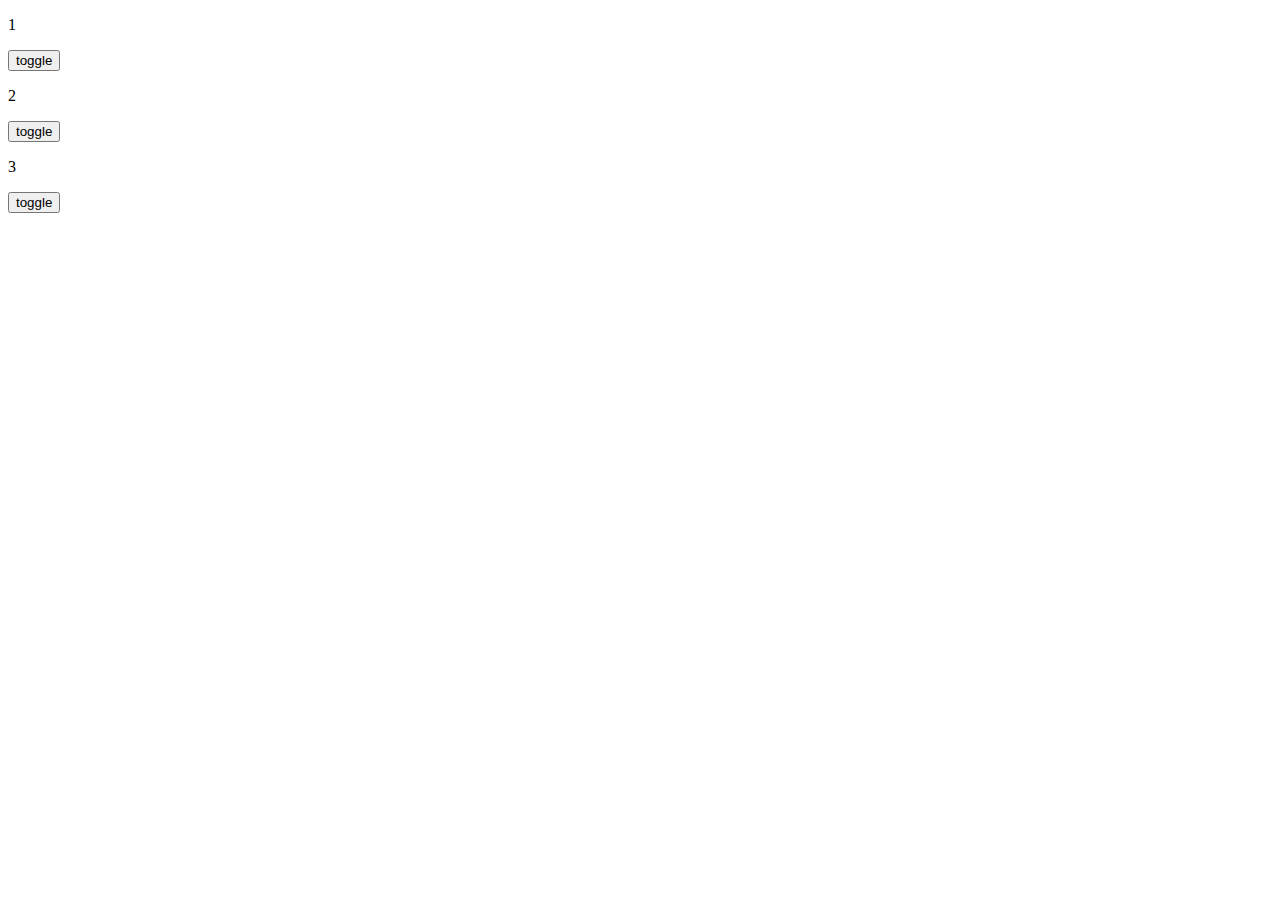
==== training_js/index.html @ f83c6180 "4115-4461" ====
<!doctype html>
<html lang="en">
<head>
    <meta charset="UTF-8">
    <meta name="viewport"
          content="width=device-width, user-scalable=no, initial-scale=1.0, maximum-scale=1.0, minimum-scale=1.0">
    <meta http-equiv="X-UA-Compatible" content="ie=edge">
    <link rel="stylesheet" href="./css/style.css">
    <title>Document</title>
</head>
<body>

<!--Получение DOM элемента в JavaScript-->

<!--задача 1-->
<!--<p id="elem1">1</p>-->
<!--<p id="elem2">2</p>-->
<!--<p id="elem3">3</p>-->

<!--Более сложные селекторы-->

<!--задача 2-->
<!--<div id="block">-->
<!--    <p>1</p>-->
<!--    <p>2</p>-->
<!--</div>-->

<!--задача 3-->
<!--<div class="block">-->
<!--    <p>1</p>-->
<!--    <p>2</p>-->
<!--</div>-->

<!--задача 4-->
<!--<p class="www">text</p>-->
<!--<p class="www">text</p>-->

<!--Привязывание обработчиков событий к элементам-->

<!--задача-->
<!--<input id="button1" type="submit">-->
<!--<input id="button2" type="submit">-->
<!--<input id="button3" type="submit">-->

<!--Другие типы событий в JavaScript-->

<!--задача 1-->
<!--задача 2-->
<!--задача 3-->
<!--<input id="button" type="submit">-->

<!--Ловим несколько событий на элементе-->

<!--задача 4-->
<!--<input id="button" type="submit">-->

<!--Именованные обработчики событий в JavaScript-->

<!--задача-->
<!--<input id="button1" type="submit" value="button1">-->
<!--<input id="button2" type="submit" value="button2">-->

<!--Привязывание одного обработчика ко многим элементам-->

<!--задача-->
<!--<p id="elem1">text</p>-->
<!--<p id="elem2">text</p>-->
<!--<p id="elem3">text</p>-->
<!--<p id="elem4">text</p>-->
<!--<p id="elem5">text</p>-->

<!--Несколько обработчиков одного события в JavaScript-->

<!--задача 1-->
<!--<p id="elem">text</p>-->

<!--Анонимные обработчики-->

<!--задача 2-->
<!--<input id='button' type='submit'>-->

<!--Работа с текстом тега на JavaScript-->

<!--задача 1-->
<!--<p id="elem1">1</p>-->
<!--<p id="elem2">2</p>-->
<!--<input id='button' type="submit">-->

<!--задача 2-->
<!--<p id="elem1">Текст перого абзаца</p>-->
<!--<p id="elem2">Текст второго абзаца</p>-->
<!--<input id='button1' type="submit">-->
<!--<input id='button2' type="submit">-->

<!--Запись-->

<!--задача 3-->
<!--<p id="elem"></p>-->
<!--<input id="button1" type="submit">-->
<!--<input id="button2" type="submit">-->

<!--задача 4-->
<!--<p id="elem1">Привет</p>-->
<!--<p id="elem2">Пока</p>-->
<!--<p id="elem3">Здравствуйте</p>-->

<!--задача 5-->
<!--<p id="elem">6</p>-->
<!--<input id="button" type="submit">-->

<!--задача 6-->
<!--<p id="elem">6</p>-->
<!--<input id="button" type="submit">-->

<!--задача 7-->
<!--задача 8-->
<!--<p id="elem">100</p>-->
<!--<input id="button" type="submit">-->

<!--Запись тегов-->

<!--задача 9-->
<!--задача 10-->
<!--<p id="elem">100</p>-->
<!--<input id="button" type="submit">-->

<!--Работа с атрибутами тегов через свойства элементов-->

<!--задача 1-->
<!--задача 2-->
<!--<input id="elem" type="email">-->
<!--<input id="button" type="submit">-->

<!--задача 3-->
<!--<a id="link" href="http://google.com">ссылка для перехода</a>-->
<!--<p id="elem"></p>-->
<!--<input id="button" type="submit">-->

<!--задача 4-->
<!--<a id="link" href="http://google.com">ссылка для перехода</a>-->
<!--<input id="button" type="submit">-->

<!--задача 5-->
<!--<img id="image" src="https://tvbrics.com/upload/resize_cache/iblock/d1c/800_500_0/d1cb79c1049b07bcb0dc302d7eb1cd78.jpg" alt="берег океана">-->
<!--<p id="elem"></p>-->
<!--<input id="button" type="submit">-->

<!--задача 6-->
<!--<img id="image" src="https://tvbrics.com/upload/resize_cache/iblock/d1c/800_500_0/d1cb79c1049b07bcb0dc302d7eb1cd78.jpg" alt="берег океана">-->
<!--<input id="button" type="submit">-->

<!--задача 7-->
<!--<img id="image" width="300" src="https://tvbrics.com/upload/resize_cache/iblock/d1c/800_500_0/d1cb79c1049b07bcb0dc302d7eb1cd78.jpg" alt="берег океана">-->
<!--<input id="button" type="submit">-->

<!--задача 8-->
<!--<img id="image" width="300" src="">-->
<!--<input id="button1" type="button" value="картинка1">-->
<!--<input id="button2" type="button" value="картинка2">-->

<!--Работа с текстовыми полями в JavaScript-->

<!--задача 1-->
<!--задача 2-->
<!--<input id="elem" value="text">-->
<!--<input id="button" type="submit">-->

<!--задача 3-->
<!--<input id="elem" value="text">-->
<!--<p id="elem_text"></p>-->
<!--<input id="button" type="submit">-->

<!--задача 4-->
<!--<input id="elem1" value="введите число">-->
<!--<input id="elem2" >-->
<!--<input id="button" type="submit">-->

<!--задача 5-->
<!--<input id="elem1" value="" >-->
<!--<input id="elem2" value="" >-->
<!--<input id="button" type="submit">-->

<!--задача 6-->
<!--<input id="elem1" value="" >-->
<!--<input id="elem2" value="" >-->
<!--<input id="button" type="submit">-->

<!--задача 7-->
<!--<input id="elem1" value="" >-->
<!--<input id="elem2" value="" >-->
<!--<input id="elem3" value="" >-->
<!--<input id="elem4" value="" >-->
<!--<input id="elem5" value="" >-->
<!--<p id="item"></p>-->
<!--<input id="button" type="submit">-->

<!--Фокус текстовых полей в JavaScript-->

<!--задача 1-->
<!--<input id="elem" value="" >-->

<!--задача 2-->
<!--<input id="elem">-->

<!--задача 3-->
<!--<input id="elem" value="text">-->

<!--Исключения при работе с атрибутами в JavaScript-->

<!--задача 1-->
<!--<div id="elem" class="content no-gap"></div>-->
<!--<input id="button" type="submit">-->
<!--<p id="item"></p>-->

<!--задача 2-->
<!--<div id="elem"></div>-->
<!--<input id="button" type="submit">-->

<!--задача 3-->
<!--<div id="elem" class="aaa bbb ccc"></div>-->
<!--<input id="button" type="submit">-->

<!--Цепочки методов и свойств в JavaScript-->

<!--задача 1-->
<!--<img id="image" width="350" src="./image/kotenok_zevaet.jpg">-->

<!--Преимущества и недостатки цепочек-->

<!--задача 2-->
<!--<img id="image" src="./image/kotenok_zevaet.jpg" width="300" height="350">-->

<!--Объект this в JavaScript-->

<!--задача 1-->
<!--<input id="elem" value="text">-->

<!--задача 2-->
<!--<input id="button" type="button" value="1">-->

<!--Особое преимущество this-->

<!--задача 3-->
<!--<p id="elem1">Текст1</p>-->
<!--<p id="elem2">Текст2</p>-->
<!--<p id="elem3">Текст3</p>-->
<!--<p id="elem4">Текст4</p>-->
<!--<p id="elem5">Текст5</p>-->

<!--задача 4-->
<!--<input id="elem1" type="text" value="2">-->
<!--<input id="elem2" type="text" value="3">-->
<!--<input id="elem3" type="text" value="4">-->


<!--Получение группы элементов-->


<!--задача 1-->
<!--<p class="elem">Текст1</p>-->
<!--<p class="elem">Текст2</p>-->
<!--<p class="elem">Текст3</p>-->
<!--<p class="elem">Текст4</p>-->
<!--<p class="elem">Текст5</p>-->
<!--<input id="button" type="submit">-->

<!--задача 2-->
<!--<p class="elem">Текст</p>-->
<!--<p class="elem">Текст</p>-->
<!--<p class="elem">Текст</p>-->
<!--<p class="elem">Текст</p>-->
<!--<p class="elem">Текст</p>-->
<!--<input id="button" type="submit">-->

<!--задача 3-->
<!--<input class="num" type="text" value="2">-->
<!--<input class="num" type="text" value="3">-->
<!--<input class="num" type="text" value="4">-->
<!--<p id="elem"></p>-->
<!--<input id="button" type="submit">-->

<!--Добавление обработчиков событий в цикле-->

<!--задача 1-->
<!--<input class="num" type="text" value="2">-->
<!--<input class="num" type="text" value="3">-->
<!--<input class="num" type="text" value="4">-->

<!--задача 2-->
<!--<p>2</p>-->
<!--<p>3</p>-->
<!--<p>4</p>-->

<!--Анонимные функции как обработчики событий-->

<!--задача 3-->
<!--<div>1</div>-->
<!--<div>2</div>-->
<!--<div>3</div>-->
<!--<div>4</div>-->
<!--<div>5</div>-->

<!--Отвязывание событий через removeEventListener-->

<!--задача 1-->
<!--<a href="#">Google</a>-->

<!--задача 2-->
<!--<input id="button" type="submit" value="1">-->

<!--Отвязывание обработчиков событий в цикле-->

<!--задача-->
<!--<p>text1</p>-->
<!--<p>text2</p>-->
<!--<p>text3</p>-->

<!--Отвязывание анонимных функций в JavaScript-->
<!--Работа с атрибутами через методы в JavaScript-->

<!--задача 1-->
<!--<input id="elem" value="text">-->

<!--задача 2-->
<!--<input id="elem" class="www zzz">-->

<!--Установка-->

<!--задача 3-->
<!--<input id="elem">-->

<!--задача 4-->
<!--<input id="elem">-->

<!--Удаление-->

<!--задача 5-->
<!--<input id="elem" value="text">-->

<!--Проверка-->

<!--задача 6-->
<!--<input id="elem" value="text">-->

<!--Разница между способами получения атрибутов-->

<!--задача 1-->
<!--<input id="elem" value="text">-->
<!--<input id="button" type="submit">-->

<!--Изменение атрибута-->

<!--задача 2-->
<!--<input id="elem" value="text">-->
<!--<input id="button" type="submit">-->

<!--Манипулирование CSS классами в JavaScript-->
<!--Массив классов-->

<!--задача 1-->
<!--<p id="elem" class="www ggg zzz"></p>-->

<!--задача 2-->
<!--<p id="elem" class="www ggg zzz"></p>-->

<!--Добавление классов-->

<!--задача 3-->
<!--<p id="elem" class="www ggg zzz"></p>-->

<!--задача 4-->
<!--<p id="elem" class="www ggg zzz"></p>-->

<!--Проверка классов-->
<!--задача 5-->
<!--<p id="elem" class="www ggg zzz"></p>-->

<!--Чередование классов-->
<!--задача 6-->
<!--<p id="elem" class="www ggg zzz"></p>-->

<!--Стилизация элементов через атрибут style в JavaScript-->

<!--задача 1-->
<!--<div class="name">Андрей</div>-->
<!--<input id="button" type="submit">-->

<!--Свойства с дефисом-->

<!--задача 2-->
<!--<div class="name">Андрей</div>-->
<!--<input id="button" type="submit">-->

<!--задача 3-->
<!--<ul id="elem">-->
<!--    <li id="list">Какой то текст</li>-->
<!--</ul>-->
<!--<input id="button" type="submit">-->

<!--Стилизация с помощью CSS классов на JavaScript-->

<!--задача 1-->
<!--задача 2-->
<!--<p>Какой то текст</p>-->
<!--<button id="button1">перечеркнуть</button>-->
<!--<button id="button2">сделать жирным</button>-->
<!--<button id="button3">сделать красным</button>-->

<!--Дополнительное преимущество-->

<!--задача 3-->
<!--<p>Какой то текст</p>-->
<!--<button id="button1">перечеркнуть</button>-->
<!--<button id="button2">сделать жирным</button>-->
<!--<button id="button3">сделать красным</button>-->

<!--Отработка изученного материала на работу с DOM-->

<!--задача 1-->
<!--<input id="elem" type="text">-->
<!--<p>Текст</p>-->

<!--задача 2-->
<!--<input id="elem1" type="text">-->
<!--<input id="elem2" type="text">-->
<!--<input id="elem3" type="text">-->
<!--<p>Сумма чисел: </p>-->
<!--<button id="button">Сумма</button>-->

<!--задача 3-->
<!--<input id="elem" type="text">-->

<!--задача 4-->
<!--<input id="elem" type="text">-->

<!--задача 5-->
<!--<input id="elem1" type="text">-->
<!--<input id="elem2" type="text">-->
<!--<input id="elem3" type="text">-->
<!--<input id="elem4" type="text">-->

<!--задача 6-->
<!--<input id="elem" type="text">-->

<!--задача 7-->
<!--<input id="elem" type="text">-->
<!--<p>Колличество слов:  </p>-->

<!--задача 8-->
<!--<input id="elem" type="text">-->

<!--задача 9-->
<!--<input id="elem" type="text">-->
<!--<p>Слово является палиндромом ? Ответ: </p>-->
<!--<button id="button"> Проверка слова на палиндром</button>-->

<!--задача 10-->
<!--<input id="elem" type="text">-->
<!--<p>Есть ли в этом числе цифра 3 ? Ответ: </p>-->

<!--задача 11-->
<!--<p>Абзац</p>-->
<!--<p>Абзац</p>-->
<!--<p>Абзац</p>-->
<!--<button id="button">Порядковый номер абзаца</button>-->

<!--задача 12-->
<!--<a href="http://sdfghdfdsfd.ru">Ссылка на яндекс</a><br>-->
<!--<a href="http://asdfsdfsdf.ru">Ссылка на гугл</a>-->

<!--задача 13-->
<!--<a href="http://sdfghdfdsfd.ru">Ссылка на яндекс</a><br>-->
<!--<a href="http://asdfsdfsdf.ru">Ссылка на гугл</a><br>-->
<!--<a href="asdfsdfsdf.ru">Ссылка на маркет плейс</a>-->

<!--задача 14-->
<!--<p>2</p>-->
<!--<p>4</p>-->
<!--<p>6</p>-->

<!--задача 15-->
<!--<input id="date_num" type="text">-->

<!--задача 16-->
<!--<input id="num" type="text" value="0">-->
<!--<input id="incr" type="button" value="+">-->
<!--<input id="decr" type="button" value="-">-->

<!--задача 17-->
<!--<input id="num" type="text" value="0">-->
<!--<p>Какой то текст</p>-->
<!--<p>Какой то текст</p>-->

<!--задача 18-->
<!--<input id="country" type="text" >-->
<!--<input id="button" type="submit">-->

<!--задача 19-->
<!--<input id="country" type="text" >-->
<!--<p id="text"></p>-->

<!--задача 20-->
<!--<div class="text">На странице есть дивы. В них есть текст.</div>-->
<!--<div class="text">Обойдите все дивы и обрежьте тот текст, который в них стоит так, чтобы он стал длиной 10 символов.</div>-->
<!--<div class="text">И добавьте троеточие в конец обрезанного текста</div>-->

<!--задача 21-->

<!--задача 22-->
<!--<input id="num" type="text">-->

<!--задача 23-->
<!--<input id="text" type="text">-->
<!--<input id="button" type="submit">-->

<!--задача 24-->
<!--<input id="text" type="text">-->
<!--<input id="button" type="submit">-->

<!--задача 25-->
<!--<a href="#">Какая то ссылка</a>-->
<!--<input type="checkbox" id="box" checked>-->

<!--задача 26-->
<!--<input id="text" type="text" >-->
<!--<p id="elem">В градусах цельсия: </p>-->

<!--задача 27-->
<!--<input id="text" type="text" >-->
<!--<input id="button" type="submit">-->
<!--<p id="elem">Факториал числа: </p>-->

<!--задача 28-->
<!--<input id="text1" type="text" >-->
<!--<input id="text2" type="text" >-->
<!--<input id="text3" type="text" >-->
<!--<input id="button" type="submit">-->
<!--<p id="elem"></p>-->

<!--Нахождение элементов по родственным связям-->
<!-- Потомки элементов-->

<!--задача 1-->
<!--<ul id="elem">-->
<!--     	<li>text</li>-->
<!--     	<li>text</li>-->
<!--     	<li>text</li>-->
<!--     	<li>text</li>-->
<!--     	<li>text</li>-->
<!--</ul>-->

<!--задача 2-->
<!--<ul id="elem">-->
<!--     	<li>text</li>-->
<!--     	<li>text</li>-->
<!--     	<li>text</li>-->
<!--     	<li>text</li>-->
<!--     	<li>text</li>-->
<!--</ul>-->

<!--задача 3-->
<!--<ul id="elem">-->
<!--    <li>text</li>-->
<!--    <li>text</li>-->
<!--    <li>text</li>-->
<!--    <li>text</li>-->
<!--    <li>text</li>-->
<!--</ul>-->

<!--Родители элементов-->

<!--задача 4-->
<!--<div>-->
<!--    <ul>-->
<!--        <li>text</li>-->
<!--        <li>text</li>-->
<!--        <li id="elem">text</li>-->
<!--        <li>text</li>-->
<!--        <li>text</li>-->
<!--    </ul>-->
<!--</div>-->

<!--задача 5-->
<!--<div>-->
<!--    <ul>-->
<!--        <li>text</li>-->
<!--        <li>text</li>-->
<!--        <li id="elem">text</li>-->
<!--        <li>text</li>-->
<!--        <li>text</li>-->
<!--    </ul>-->
<!--</div>-->

<!--Поиск всех родителей-->

<!--задача 6-->
<!--<header>-->
<!--    <div>-->
<!--        <p>-->
<!--            <span id="elem"></span>-->
<!--        </p>-->
<!--    </div>-->
<!--</header>-->


<!--задача 7-->
<!--<header>-->
<!--    <div class="www">-->
<!--        <p class="www">-->
<!--            <span id="elem"></span>-->
<!--        </p>-->
<!--    </div>-->
<!--</header>-->


<!--Поиск соседей-->

<!--задача 8-->
<!--<ul>-->
<!--    <li>text</li>-->
<!--    <li>text</li>-->
<!--    <li id="elem">text</li>-->
<!--    <li>text</li>-->
<!--    <li>text</li>-->
<!--</ul>-->


<!--задача 9-->
<!--<ul>-->
<!--    <li>text</li>-->
<!--    <li>text</li>-->
<!--    <li id="elem">text</li>-->
<!--    <li>text</li>-->
<!--    <li>text</li>-->
<!--</ul>-->


<!--задача 10-->
<!--<ul>-->
<!--    <li>text</li>-->
<!--    <li>text</li>-->
<!--    <li id="elem">text</li>-->
<!--    <li>text</li>-->
<!--    <li>text</li>-->
<!--</ul>-->


<!--задача 11-->
<!--<ul>-->
<!--    <li>text1</li>-->
<!--    <li>text2</li>-->
<!--    <li id="elem">text3</li>-->
<!--    <li>text4</li>-->
<!--    <li>text5</li>-->
<!--</ul>-->


<!--Другие полезные методы для поиска элементов-->


<!--задача 1-->
<!--<div id="elem"></div>-->


<!--Получение по имени тега-->


<!--задача 2-->
<!--<ul>-->
<!--    <li>text</li>-->
<!--    <li>text</li>-->
<!--    <li>text</li>-->
<!--    <li>text</li>-->
<!--    <li>text</li>-->
<!--</ul>-->


<!--Получение по имени класса-->

<!--задача 3-->
<!--<p class="www">elem 1</p>-->
<!--<p class="www">elem 2</p>-->
<!--<p class="www">elem 3</p>-->


<!--Поиск элементов внутри другого элемента-->

<!--задача -->
<!--<div id="parent">-->
<!--    <p class="www">text</p>-->
<!--    <p class="www">text</p>-->
<!--    <p class="www">text</p>-->
<!--    <p class="ggg">text</p>-->
<!--    <p class="ggg">text</p>-->
<!--    <p class="ggg">text</p>-->
<!--</div>-->


<!--Работа с текстареа в JavaScript-->

<!--задача-->
<!--<textarea  id="elem" cols="30" rows="10">Text</textarea>-->
<!--<p id="txt"></p>-->


<!--Атрибут disabled в JavaScript-->

<!--задача 1-->
<!--<input id="elem" type="text">-->
<!--<input id="btn" type="submit">-->

<!--задача 2-->
<!--<input id="elem" type="text">-->
<!--<input id="btn_1" type="submit" value="Блокирует">-->
<!--<input id="btn_2" type="submit" value="Разблокирует">-->

<!--задача 3-->
<!--<input id="elem" type="text" disabled>-->
<!--<input id="btn" type="submit">-->


<!--Работа с чекбоксами в JavaScript-->

<!--задача 1-->
<!--<input id="checkbox" type="checkbox" checked>-->
<!--<input id="btn_check" type="submit" value="выбрать">-->
<!--<input id="btn_un_check" type="submit" value="отменить выбор">-->

<!--задача 2-->
<!--<input id="checkbox" type="checkbox" checked>-->
<!--<input id="btn_check" type="submit" value="Проверка checked">-->
<!--<p id="text"></p>-->


<!--Чередование атрибутов без значений-->

<!--задача 1-->
<!--задача 2-->
<!--<input id="checkbox" type="checkbox" checked>-->
<!--<input id="btn_check" type="submit" value="Смена состояния checked">-->


<!--Работа с радиокнопками в JavaScript-->

<!--задача -->
<!--<input type="radio" name="elem" value="1">-->
<!--<input type="radio" name="elem" value="2">-->
<!--<input type="radio" name="elem" value="3">-->
<!--<input id="btn" type="submit">-->
<!--<p id="elem"></p>-->


<!--Событие change в JavaScript-->

<!--задача 1-->
<!--<input id="inp" type="text" value="Какой то текст">-->
<!--<p id="text"></p>-->

<!--задача 2-->
<!--<input id="inp" type="checkbox" checked>-->
<!--<p id="text"></p>-->

<!--задача 3-->
<!--задача 4-->
<!--<input id="inp" type="text" >-->


<!--Событие input в JavaScript-->

<!--задача 1-->
<!--<input id="inp" type="text" >-->

<!--задача 2-->
<!--<input id="inp" type="text" >-->
<!--<p id="text"></p>-->


<!--Методы focus и blur в JavaScript-->

<!--задача 2-->
<!--<input id="inp_1" type="text" >-->
<!--<input id="inp_2" type="text" >-->


<!--Работа с выпадающими списками в JavaScript-->

<!--задача 1-->
<!--<select id="select">-->
<!--    <option>one</option>-->
<!--    <option selected>two</option>-->
<!--    <option>three</option>-->
<!--</select>-->
<!--<p id="text"></p>-->
<!--<input id="btn" type="submit">-->

<!--задача 2-->
<!--<select id="select">-->
<!--    <option>2021</option>-->
<!--    <option>2022</option>-->
<!--    <option>2023</option>-->
<!--    <option>2024</option>-->
<!--    <option>2025</option>-->
<!--    <option>2026</option>-->
<!--    <option>2027</option>-->
<!--    <option>2028</option>-->
<!--    <option>2029</option>-->
<!--    <option>2030</option>-->
<!--</select>-->
<!--<p id="text"></p>-->


<!--Атрибут value-->

<!--задача 3-->
<!--<select id="select">-->
<!--    <option value="1">Понедельник</option>-->
<!--    <option value="2">Вторник</option>-->
<!--    <option value="3">Среда</option>-->
<!--    <option value="4">Четверг</option>-->
<!--    <option value="5">Пятница</option>-->
<!--    <option value="6">Суббота</option>-->
<!--    <option value="7">Воскресенье</option>-->
<!--</select>-->
<!--<p id="text"></p>-->


<!--Изменение выбранного пункта списка на JavaScript-->

<!--задача-->
<!--<select id="select">-->
<!--    <option value="0">Январь</option>-->
<!--    <option value="1">Февраль</option>-->
<!--    <option value="2">Март</option>-->
<!--    <option value="3">Апрель</option>-->
<!--    <option value="4">Май</option>-->
<!--    <option value="5">Июнь</option>-->
<!--    <option value="6">Июль</option>-->
<!--    <option value="7">Август</option>-->
<!--    <option value="8">Сентябрь</option>-->
<!--    <option value="9">Октябрь</option>-->
<!--    <option value="10">Ноябрь</option>-->
<!--    <option value="11">Декабрь</option>-->
<!--</select>-->


<!--Номер выбранного пункта выпадающего списка-->

<!--задача 1-->
<!--<input id="input" type="text">-->
<!--<select id="select">-->
<!--    <option value="1">Январь</option>-->
<!--    <option value="2">Февраль</option>-->
<!--    <option value="3">Март</option>-->
<!--    <option value="4">Апрель</option>-->
<!--    <option value="5">Май</option>-->
<!--    <option value="6">Июнь</option>-->
<!--    <option value="7">Июль</option>-->
<!--    <option value="8">Август</option>-->
<!--    <option value="9">Сентябрь</option>-->
<!--    <option value="10">Октябрь</option>-->
<!--    <option value="11">Ноябрь</option>-->
<!--    <option value="12">Декабрь</option>-->
<!--</select>-->


<!--Получение пунктов выпадающего списка на JavaScript-->

<!--задача-->
<!--<select id="select">-->
<!--    <option value="one">один</option>-->
<!--    <option value="two">два</option>-->
<!--    <option value="three">три</option>-->
<!--</select>-->


<!--Работа с пунктами выпадающего списка на JavaScript-->

<!--задача 1-->
<!--<select id="select">-->
<!--    <option value="one" >один</option>-->
<!--    <option value="two">два</option>-->
<!--    <option value="three" selected>три</option>-->
<!--</select>-->


<!--Выбор пункта списка-->

<!--задача 2-->
<!--<select id="select">-->
<!--    <option value="one" selected>один</option>-->
<!--    <option value="two">два</option>-->
<!--    <option value="three" >три</option>-->
<!--</select>-->
<!--<input id="btn" type="submit">-->


<!--Получение выбранного оптиона-->

<!--задача 3-->
<!--<select id="select">-->
<!--    <option value="one" >один</option>-->
<!--    <option value="two">два</option>-->
<!--    <option value="three" selected>три</option>-->
<!--</select>-->
<!--<input id="btn" type="submit">-->
<!--<p id="text"></p>-->


<!--задача 4-->
<!--<select id="select">-->
<!--    <option value="one" >один</option>-->
<!--    <option value="two">два</option>-->
<!--    <option value="three" selected>три</option>-->
<!--</select>-->
<!--<input id="btn" type="submit">-->


<!--Пользовательские атрибуты в JavaScript-->

<!--задача 1-->
<!--<div id="elem" data-text="str">text</div>-->


<!--задача 2-->
<!--<div data-num="1">text</div>-->
<!--<div data-num="2">text</div>-->
<!--<div data-num="3">text</div>-->
<!--<div data-num="4">text</div>-->
<!--<div data-num="5">text</div>-->


<!--задача 3-->
<!--<input id="click" type="submit" value="Click">-->
<!--<input id="show" type="submit" value="Show count click">-->
<!--<p id="text"></p>-->


<!--задача 4-->
<!--<input id="elem" data-length="5">-->
<!--<p id="text"></p>-->


<!--задача 5-->
<!--<input id="elem" data-min="5" data-max="10">-->
<!--<p id="text"></p>-->


<!--Пользовательские атрибуты с дефисами в JavaScript-->

<!--задача -->
<!--<div id="elem" data-product-price="1000" data-product-amount="5">-->
<!--    товар яблоки-->
<!--</div>-->


<!--Обращение через методы к data атрибутам в JavaScript-->

<!--задача -->
<!--<p class="elem">1</p>-->
<!--<p class="elem">2</p>-->
<!--<p class="elem">3</p>-->
<!--<p class="elem">4</p>-->
<!--<p class="elem">5</p>-->


<!--Основы работы с объектом Event в JavaScript-->

<!--Координаты события в JavaScript-->

<!--задача -->
<!--<div id="elem">0 : 0</div>-->


<!--Тип события в объекте Event в JavaScript-->

<!--задача -->
<!--<button id="elem">text</button>-->


<!--Элемент события в объекте Event в JavaScript-->

<!--задача -->
<!--<ul id="elem">-->
<!--    <li>text</li>-->
<!--    <li>text</li>-->
<!--    <li>text</li>-->
<!--    <li>text</li>-->
<!--    <li>text</li>-->
<!--</ul>-->


<!--Получение нажатых клавиш в JavaScript-->

<!--задача -->
<!--<input id="inp" type="text">-->
<!--<p id="elem"></p>-->


<!--Отслеживание клавиш-модификаторов в JavaScript-->

<!--задача 1 -->
<!--<input type="submit">-->

<!--задача 2 -->
<!--<ul id="elem">-->
<!--    <li>text</li>-->
<!--    <li>text</li>-->
<!--    <li>text</li>-->
<!--    <li>text</li>-->
<!--    <li>text</li>-->
<!--</ul>-->


<!--Отмена действия по умолчанию в JavaScript-->

<!--задача 1 -->
<!--<a href="yandex.ru">Яндекс</a><br/>-->
<!--<a href="google.com">Google</a>-->

<!--задача 2 -->
<!--<input id="inp_1" type="text"><br/>-->
<!--<input id="inp_2" type="text"><br/>-->
<!--<a href="">Сумма чисел</a><br/>-->
<!--<p id="text"></p><br/>-->


<!--Основы работы с контекстом в JavaScript-->

<!--Контекст непривязанной функции в JavaScript-->

<!--Потеря контекста в JavaScript-->

<!--Решение проблемы с контекстом в JavaScript-->

<!--задача 1 -->
<!--<input id="elem" value="3">-->

<!--задача 2 -->
<!--<input id="elem" value="3">-->

<!--задача 3 -->
<!--<input id="elem" value="3">-->


<!--Привязывание контекста через метод call в JavaScript-->

<!--задача 1-->
<!--<input id="elem1" value="text1">-->
<!--<input id="elem2" value="text2">-->
<!--<input id="elem3" value="text3">-->


<!--Метод call с параметрами-->

<!--задача 2-->
<!--<input id="elem" value="привет">-->


<!--Привязывание контекста через метод apply в JavaScript-->

<!--задача -->
<!--<input id="elem" value="привет">-->


<!--Привязывание контекста через метод bind в JavaScript-->

<!--задача -->
<!--<input id="elem" value="привет">-->


<!--Кнопка для запуска таймера на JavaScript-->

<!--задача 1-->
<!--<button id="start">Start</button>-->

<!--задача 2-->
<!--<button id="start">Start</button>-->


<!--Кнопки для запуска и остановки таймера на JavaScript-->

<!--задача 1-->
<!--<button id="start">Start</button>-->
<!--<button id="stop">Stop</button>-->

<!--задача 2-->
<!--<input type="submit" id="start" value="start">-->
<!--<input type="submit" id="stop"  value="stop">-->

<!--задача 3-->
<!--<input type="submit" id="start" value="start">-->
<!--<input type="submit" id="stop"  value="stop">-->

<!--задача 4-->
<!--<input type="submit" id="start" value="start">-->
<!--<input type="submit" id="stop"  value="stop">-->

<!--задача 5-->
<!--<input type="submit" id="start" value="start">-->
<!--<input type="submit" id="stop"  value="stop">-->

<!--задача 6-->
<!--<input type="submit" id="start" value="start">-->
<!--<input type="submit" id="stop"  value="stop">-->


<!--Практика на таймеры и работу с DOM в JavaScript-->

<!--задача 1-->
<!--<input id="elem" value="1">-->

<!--задача 2-->
<!--<input id="elem" value="10">-->

<!--задача 3-->
<!--<input id="elem" value="10">-->


<!--Таймеры и потеря контекста в JavaScript-->

<!--задача 1-->
<!--<input type="button" id="elem" value="1">-->


<!--Другие способы решить проблему-->

<!--задача 2-->
<!--<input type="button" id="elem" value="1">-->


<!--Решение проблемы через замыкание-->


<!--Передача контекста параметром функции setInterval-->

<!--задача -->
<!--<input type="button" id="elem" value="10">-->


<!--Практика на таймеры и работу с DOM в JavaScript-->


<!--задача 1-->
<!--<input id="start" type="submit" value="start">-->
<!--<p id="text">1</p>-->


<!--задача 2-->
<!--<input id="start" type="submit" value="start">-->
<!--<p id="text">10</p>-->


<!--задача 3-->
<!--<input id="start" type="text" value="2">-->


<!--задача 4-->
<!--<input id="elem" type="text">-->
<!--<p id="text"></p>-->


<!--задача 5-->
<!--<input id="elem" type="text">-->
<!--<input id="btn" type="submit" value="timer">-->
<!--<p id="text"></p>-->


<!--задача 6-->
<!--<p id="text">1</p>-->
<!--<input id="start" type="submit" value="start">-->
<!--<input id="stop" type="submit" value="stop">-->


<!--задача 7-->
<!--<p id="text">Какой то текст</p>-->


<!--задача 8-->
<!--<p id="time"></p>-->


<!--Функция setTimeout в JavaScript-->


<!--задача 1-->
<!--<p id="text"></p>-->


<!--Запуск таймера-->


<!--Создание и вставка элементов на JavaScript-->


<!--задача 1-->
<!--<ol id="elem"></ol>-->


<!--задача 2-->
<!--<ol id="elem"></ol>-->
<!--<button id="button">click me</button>-->


<!--Привязывание событий при вставке элементов-->


<!--задача -->
<!--<ol id="elem"></ol>-->
<!--<button id="button">click me</button>-->


<!--Создание элементов в цикле на JavaScript-->


<!--задача -->
<!--<ul id="parent"></ul>-->


<!--Навешивание обработчиков в цикле на JavaScript-->


<!--задача -->
<!--<div id="parent"></div>-->
<!--<p id="elem"></p>-->


<!--Создание элементов из массива на JavaScript-->


<!--задача -->
<!--<div id="parent"></div>-->


<!--Практика на создание списков ul на JavaScript-->


<!--задача 1-->
<!--<ul id="parent"></ul>-->


<!--задача 2-->
<!--<ul id="parent"></ul>-->


<!--задача 3-->
<!--<ul id="parent"></ul>-->


<!--задача 4-->
<!--<ul id="elem"></ul>-->


<!--задача 5-->
<!--<ul id="elem"></ul>-->
<!--<p id="text"></p>-->


<!--задача 6-->
<!--<ul id="elem"></ul>-->
<!--<p id="text"></p>-->


<!--задача 7-->
<!--<ul id="elem"></ul>-->
<!--<p id="text"></p>-->


<!--Создание HTML таблиц на JavaScript-->


<!--задача 1-->
<!--<table id="table"></table>-->


<!--задача 2-->
<!--<table id="table"></table>-->


<!--задача 3-->
<!--<table id="table"></table>-->


<!--задача 4-->
<!--<table id="table"></table>-->
<!--<input id='height' type="text">-->
<!--<input id='width' type="text">-->
<!--<button id="btn">Создать таблицу</button>-->


<!--Последовательное заполнение HTML таблиц-->


<!--задача 1-->
<!--<table id="table"></table>-->


<!--задача 2-->
<!--<table id="table"></table>-->


<!--Создание HTML таблицы из массива на JavaScript-->


<!--задача 1-->
<!--<table id="table"></table>-->


<!--задача 2-->
<!--<table id="table"></table>-->


<!--Создание HTML таблицы из массива объектов-->


<!--задача 1-->
<!--<table id="table"></table>-->


<!--задача 2-->
<!--<table id="table"></table>-->


<!--задача 3-->
<!--<table id="table"></table>-->


<!--Добавление рядов и колонок в HTML таблицу-->


<!--задача 1-->
<!--<table id="table"></table>-->
<!--<button id="btn">Добавить ряд</button>-->


<!--задача 2-->
<!--<table id="table">-->
<!--    <tr>-->
<!--        <td></td>-->
<!--        <td></td>-->
<!--    </tr>-->
<!--    <tr>-->
<!--        <td></td>-->
<!--        <td></td>-->
<!--    </tr>-->
<!--</table>-->
<!--<button id="btn">Добавить ряд и колонку</button>-->


<!--Изменение ячеек HTML таблицы на JavaScript-->


<!--задача -->
<!--<table id="table">-->
<!--    <tr>-->
<!--        <td>1</td>-->
<!--        <td>2</td>-->
<!--    </tr>-->
<!--    <tr>-->
<!--        <td>3</td>-->
<!--        <td>4</td>-->
<!--    </tr>-->
<!--</table>-->

<!--<button id="btn">Click</button>-->


<!--Порядковый номер ячейки таблицы на JavaScript-->


<!--задача -->
<!--<table id="table">-->
<!--    <tr>-->
<!--        <td></td>-->
<!--        <td></td>-->
<!--    </tr>-->
<!--    <tr>-->
<!--        <td></td>-->
<!--        <td></td>-->
<!--    </tr>-->
<!--</table>-->


<!--Номер колонки и ряда таблицы на JavaScript-->


<!--задача -->
<!--<table id="table">-->
<!--    <tr>-->
<!--        <td></td>-->
<!--        <td></td>-->
<!--    </tr>-->
<!--    <tr>-->
<!--        <td></td>-->
<!--        <td></td>-->
<!--    </tr>-->
<!--</table>-->


<!--Порядковый номер ячейки по клику на JavaScript-->


<!--задача -->
<!--<table id="table">-->
<!--    <tr>-->
<!--        <td></td>-->
<!--        <td></td>-->
<!--    </tr>-->
<!--    <tr>-->
<!--        <td></td>-->
<!--        <td></td>-->
<!--    </tr>-->
<!--</table>-->


<!--Порядковый номер клика в ячейке HTML таблицы-->


<!--задача 1-->
<!--<table id="table">-->
<!--    <tr>-->
<!--        <td></td>-->
<!--        <td></td>-->
<!--    </tr>-->
<!--    <tr>-->
<!--        <td></td>-->
<!--        <td></td>-->
<!--    </tr>-->
<!--</table>-->


<!--Чередование-->


<!--задача 2-->
<!--<table id="table">-->
<!--    <tr>-->
<!--        <td></td>-->
<!--        <td></td>-->
<!--    </tr>-->
<!--    <tr>-->
<!--        <td></td>-->
<!--        <td></td>-->
<!--    </tr>-->
<!--</table>-->


<!--Удаление элементов на JavaScript-->


<!--задача 1-->
<!--<ul id="parent">-->
<!--    <li>1</li>-->
<!--    <li id="elem">2</li>-->
<!--    <li>3</li>-->
<!--</ul>-->

<!--<input type="submit" id="button">-->


<!--задача 2-->
<!--<ul id="parent">-->
<!--    <li>1</li>-->
<!--    <li>2</li>-->
<!--    <li>3</li>-->
<!--</ul>-->

<!--<input type="submit" id="button">-->


<!--задача 3-->
<!--<ul>-->
<!--    <li>1</li>-->
<!--    <li id="elem">2</li>-->
<!--    <li>3</li>-->
<!--</ul>-->


<!--Самоудаление элементов на JavaScript-->


<!--задача -->
<!--<ul id="parent">-->
<!--    <li>1</li>-->
<!--    <li>2</li>-->
<!--    <li>3</li>-->
<!--</ul>-->


<!--Самоудаление новых элементов на JavaScript-->


<!--задача -->
<!--<ul id="parent">-->
<!--    <li>1</li>-->
<!--    <li>2</li>-->
<!--    <li>3</li>-->
<!--</ul>-->

<!--<input type="submit" id="button">-->


<!--Ссылка на удаление элемента на JavaScript-->


<!--задача-->
<!--<div id="parent">-->
<!--    <p id="elem">text</p>-->
<!--    <a href="#" id="remove">remove</a>-->
<!--</div>-->


<!--Создание ссылок для удаление элементов на JavaScript-->


<!--задача 1-->
<!--<ul id="parent">-->
<!--    <li>1</li>-->
<!--    <li>2</li>-->
<!--    <li>3</li>-->
<!--</ul>-->


<!--задача 2-->
<!--<table id="table">-->
<!--    <tr>-->
<!--        <td></td>-->
<!--        <td></td>-->
<!--    </tr>-->
<!--    <tr>-->
<!--        <td></td>-->
<!--        <td></td>-->
<!--    </tr>-->
<!--</table>-->


<!--Редактирование отдельного элемента на JavaScript-->


<!--задача 1-->
<!--<div id="parent">-->
<!--    <p id="elem">text</p>-->
<!--    <input id="input">-->
<!--</div>-->


<!--задача 2-->
<!--<div id="parent">-->
<!--    <p id="elem">text</p>-->
<!--</div>-->


<!--Прячем текст при редактировании элемента на JavaScript-->


<!--задача -->
<!--<div id="parent">-->
<!--    <p id="elem">text</p>-->
<!--</div>-->


<!--Редактирование в группе элементов на JavaScript-->


<!--задача 1-->
<!--<ul id="parent">-->
<!--    <li>text</li>-->
<!--    <li>text</li>-->
<!--    <li>text</li>-->
<!--</ul>-->


<!--задача 2-->
<!--<table id="parent">-->
<!--    <tr>-->
<!--        <td>Text</td>-->
<!--        <td>Text</td>-->
<!--    </tr>-->
<!--    <tr>-->
<!--        <td>Text</td>-->
<!--        <td>Text</td>-->
<!--    </tr>-->
<!--</table>-->


<!--Одновременное редактирование и удаление элементов-->


<!--задача 1-->
<!--<div id="parent">-->
<!--    <p><span>text1</span></p>-->
<!--    <p><span>text2</span></p>-->
<!--    <p><span>text3</span></p>-->
<!--</div>-->


<!--задача 2-->
<!--<div id="parent">-->
<!--    <p>text1</p>-->
<!--    <p>text2</p>-->
<!--    <p>text3</p>-->
<!--</div>-->


<!--Стилизация элементов на JavaScript-->


<!--задача 1-->
<!--<p>text1</p>-->
<!--<p>text2</p>-->
<!--<p>text3</p>-->


<!--задача 2-->
<!--<p>text1</p>-->
<!--<p>text2</p>-->
<!--<p>text3</p>-->


<!--задача 3-->
<!--<table id="parent">-->
<!--    <tr>-->
<!--        <td></td>-->
<!--        <td></td>-->
<!--    </tr>-->
<!--    <tr>-->
<!--        <td></td>-->
<!--        <td></td>-->
<!--    </tr>-->
<!--</table>-->


<!--задача 4-->
<!--<table id="parent">-->
<!--    <tr>-->
<!--        <td></td>-->
<!--        <td></td>-->
<!--    </tr>-->
<!--    <tr>-->
<!--        <td></td>-->
<!--        <td></td>-->
<!--    </tr>-->
<!--</table>-->


<!--Кнопки для скрытия и показа элемента на JavaScript-->


<!--задача-->
<!--<p id="elem">text</p>-->
<!--<input type="submit" id="show-hide" value="show-hide">-->


<!--Много элементов с кнопками показа на JavaScript-->


<!--задача 1-->
<p id="elem1">1</p><button data-elem="elem1">toggle</button>
<p id="elem2">2</p><button data-elem="elem2">toggle</button>
<p id="elem3">3</p><button data-elem="elem3">toggle</button>











<script src="js/script.js"></script>
</body>
</html>
---- training_js/css/style.css ----
.cross_out {
    text-decoration: line-through;
}
.do_bold {
    font-weight: bold;
}
.colored{
    color: red
}

/*Элемент события в объекте Event в JavaScript*/

/*задача*/
ul {
    padding: 30px;
    border: 1px solid red;
}
li {
    list-style-type: none;
    margin-bottom: 20px;
    border: 1px dashed black;
}

td {
    width: 50px;
    height: 50px;
    border: 1px solid black;
}

.green {
    background: green;
}

.hidden {
    display: none;
}
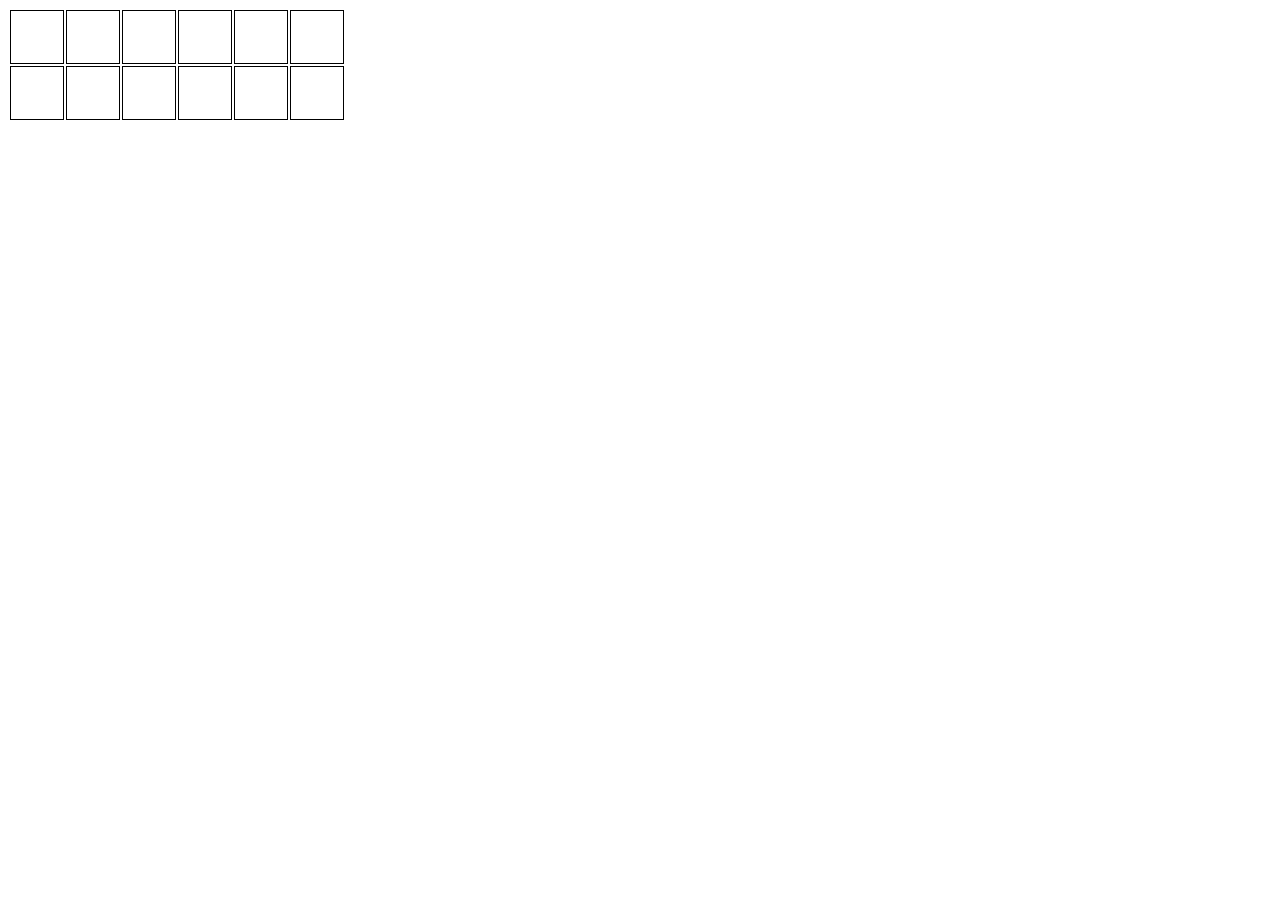
==== commit 24cc7b7b: "add training_js script.js 4461-4631" ====
--- a/training_js/index.html
+++ b/training_js/index.html
@@ -1654,13 +1654,146 @@
 
 
 <!--задача 1-->
-<p id="elem1">1</p><button data-elem="elem1">toggle</button>
-<p id="elem2">2</p><button data-elem="elem2">toggle</button>
-<p id="elem3">3</p><button data-elem="elem3">toggle</button>
-
-
-
-
+<!--<p id="elem1">1</p><button data-elem="elem1">toggle</button>-->
+<!--<p id="elem2">2</p><button data-elem="elem2">toggle</button>-->
+<!--<p id="elem3">3</p><button data-elem="elem3">toggle</button>-->
+
+
+<!--задача 2-->
+<!--<p id="elem1">1</p><button data-elem="elem1">toggle</button>-->
+<!--<p id="elem2">2</p><button data-elem="elem2">toggle</button>-->
+<!--<p id="elem3">3</p><button data-elem="elem3">toggle</button>-->
+
+
+<!--задача 3-->
+<!--<p id="elem1">1</p><button data-elem="elem1">toggle</button>-->
+<!--<p id="elem2">2</p><button data-elem="elem2">toggle</button>-->
+<!--<p id="elem3">3</p><button data-elem="elem3">toggle</button>-->
+
+
+<!--Активация элементов на JavaScript-->
+
+
+<!--задача 1 и задача 2-->
+<!--<ul id="parent">-->
+<!--    <li>Text</li>-->
+<!--    <li>Text</li>-->
+<!--    <li>Text</li>-->
+<!--</ul>-->
+
+
+<!--Чередование стилей активации на JavaScript-->
+
+
+
+<!--задача 1-->
+<!--<table id="table">-->
+<!--    <tr>-->
+<!--        <td></td>-->
+<!--        <td></td>-->
+<!--    </tr>-->
+<!--    <tr>-->
+<!--        <td></td>-->
+<!--        <td></td>-->
+<!--    </tr>-->
+<!--</table>-->
+
+
+<!--Чередование многих цветов из массива-->
+
+
+<!--задача 2-->
+<!--<table id="table">-->
+<!--    <tr>-->
+<!--        <td></td>-->
+<!--        <td></td>-->
+<!--    </tr>-->
+<!--    <tr>-->
+<!--        <td></td>-->
+<!--        <td></td>-->
+<!--    </tr>-->
+<!--</table>-->
+
+
+<!--Активация ограниченного количества элементов-->
+
+
+<!--задача 1-->
+<!--<table id="table">-->
+<!--    <tr>-->
+<!--        <td></td>-->
+<!--        <td></td>-->
+<!--        <td></td>-->
+<!--    </tr>-->
+<!--    <tr>-->
+<!--        <td></td>-->
+<!--        <td></td>-->
+<!--        <td></td>-->
+<!--    </tr>-->
+<!--</table>-->
+
+
+<!--задача 2-->
+<!--<table id="table">-->
+<!--    <tr>-->
+<!--        <td></td>-->
+<!--        <td></td>-->
+<!--        <td></td>-->
+<!--        <td></td>-->
+<!--        <td></td>-->
+<!--        <td></td>-->
+<!--    </tr>-->
+<!--    <tr>-->
+<!--        <td></td>-->
+<!--        <td></td>-->
+<!--        <td></td>-->
+<!--        <td></td>-->
+<!--        <td></td>-->
+<!--        <td></td>-->
+<!--    </tr>-->
+<!--</table>-->
+
+
+<!--задача 3-->
+<!--<table id="table">-->
+<!--    <tr>-->
+<!--        <td></td>-->
+<!--        <td></td>-->
+<!--        <td></td>-->
+<!--        <td></td>-->
+<!--        <td></td>-->
+<!--        <td></td>-->
+<!--    </tr>-->
+<!--    <tr>-->
+<!--        <td></td>-->
+<!--        <td></td>-->
+<!--        <td></td>-->
+<!--        <td></td>-->
+<!--        <td></td>-->
+<!--        <td></td>-->
+<!--    </tr>-->
+<!--</table>-->
+
+
+<!--задача 4-->
+<table id="table">
+    <tr>
+        <td></td>
+        <td></td>
+        <td></td>
+        <td></td>
+        <td></td>
+        <td></td>
+    </tr>
+    <tr>
+        <td></td>
+        <td></td>
+        <td></td>
+        <td></td>
+        <td></td>
+        <td></td>
+    </tr>
+</table>
 
 
 
--- a/training_js/css/style.css
+++ b/training_js/css/style.css
@@ -34,3 +34,17 @@
 .hidden {
     display: none;
 }
+
+.active {
+    background: red;
+}
+
+.color1 {
+    background: red;
+}
+.color2 {
+    background: green;
+}
+.color3 {
+    background: yellow;
+}
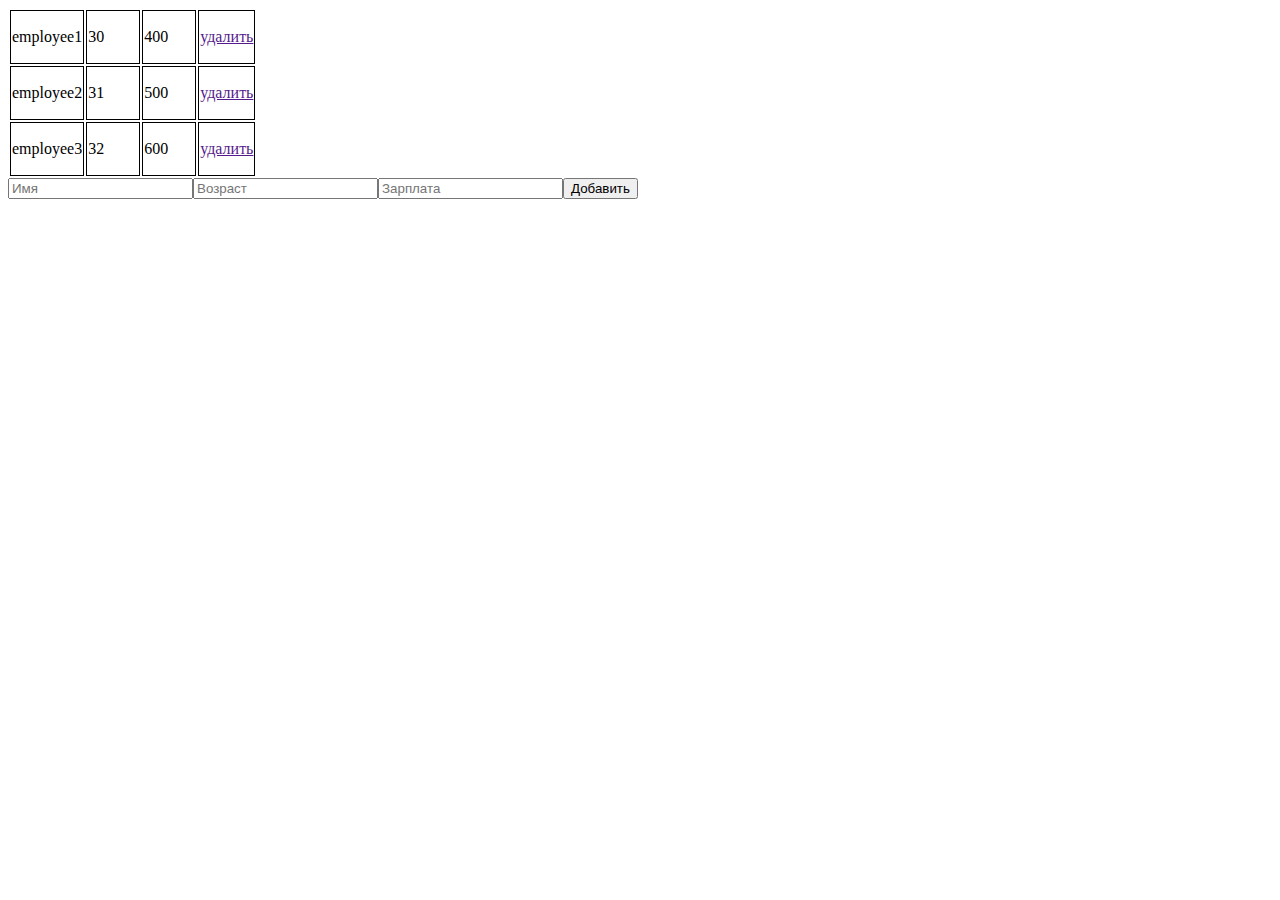
==== commit 2ac0c543: "add training_js script.js 4631-5139" ====
--- a/training_js/index.html
+++ b/training_js/index.html
@@ -1776,24 +1776,51 @@
 
 
 <!--задача 4-->
-<table id="table">
-    <tr>
-        <td></td>
-        <td></td>
-        <td></td>
-        <td></td>
-        <td></td>
-        <td></td>
-    </tr>
-    <tr>
-        <td></td>
-        <td></td>
-        <td></td>
-        <td></td>
-        <td></td>
-        <td></td>
-    </tr>
-</table>
+<!--<table id="table">-->
+<!--    <tr>-->
+<!--        <td></td>-->
+<!--        <td></td>-->
+<!--        <td></td>-->
+<!--        <td></td>-->
+<!--        <td></td>-->
+<!--        <td></td>-->
+<!--    </tr>-->
+<!--    <tr>-->
+<!--        <td></td>-->
+<!--        <td></td>-->
+<!--        <td></td>-->
+<!--        <td></td>-->
+<!--        <td></td>-->
+<!--        <td></td>-->
+<!--    </tr>-->
+<!--</table>-->
+
+
+<!--Практика на изменение элементов на JavaScript-->
+
+
+<!--задача 1, задача 2, задача 3, задача 4, задача 5-->
+<!--<div id="parent"></div>-->
+
+
+<!--Массив объектов и таблица-->
+
+
+<!--задача 6, задача 7, задача 8, задача 9-->
+
+<table id="table"></table>
+<div id="elem"></div>
+
+
+
+
+
+
+
+
+
+
+
 
 
 
--- a/training_js/css/style.css
+++ b/training_js/css/style.css
@@ -48,3 +48,4 @@
 .color3 {
     background: yellow;
 }
+
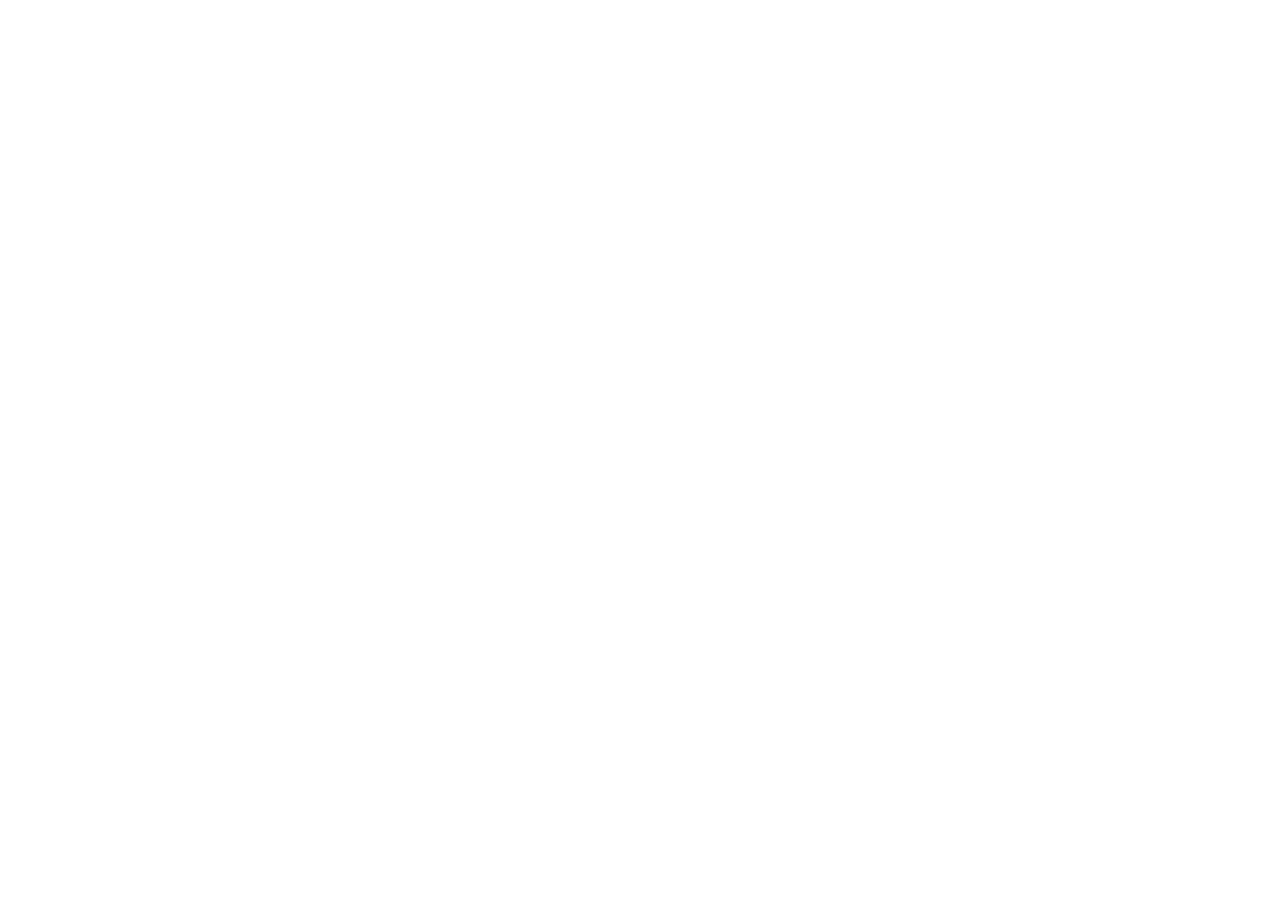
==== commit 81459747: "add training_js script.js 5139-5285" ====
--- a/training_js/index.html
+++ b/training_js/index.html
@@ -1807,11 +1807,16 @@
 
 
 <!--задача 6, задача 7, задача 8, задача 9-->
-
-<table id="table"></table>
-<div id="elem"></div>
-
-
+<!--<table id="table"></table>-->
+<!--<div id="elem"></div>-->
+
+
+<!--Массив объектов и список-->
+
+
+<!--задача 10, задача 11, задача 12,-->
+<div id="parent"></div>
+<div id="form"></div>
 
 
 
--- a/training_js/css/style.css
+++ b/training_js/css/style.css
@@ -11,15 +11,15 @@
 /*Элемент события в объекте Event в JavaScript*/
 
 /*задача*/
-ul {
-    padding: 30px;
-    border: 1px solid red;
-}
-li {
-    list-style-type: none;
-    margin-bottom: 20px;
-    border: 1px dashed black;
-}
+/*ul {*/
+/*    padding: 30px;*/
+/*    border: 1px solid red;*/
+/*}*/
+/*li {*/
+/*    list-style-type: none;*/
+/*    margin-bottom: 20px;*/
+/*    border: 1px dashed black;*/
+/*}*/
 
 td {
     width: 50px;
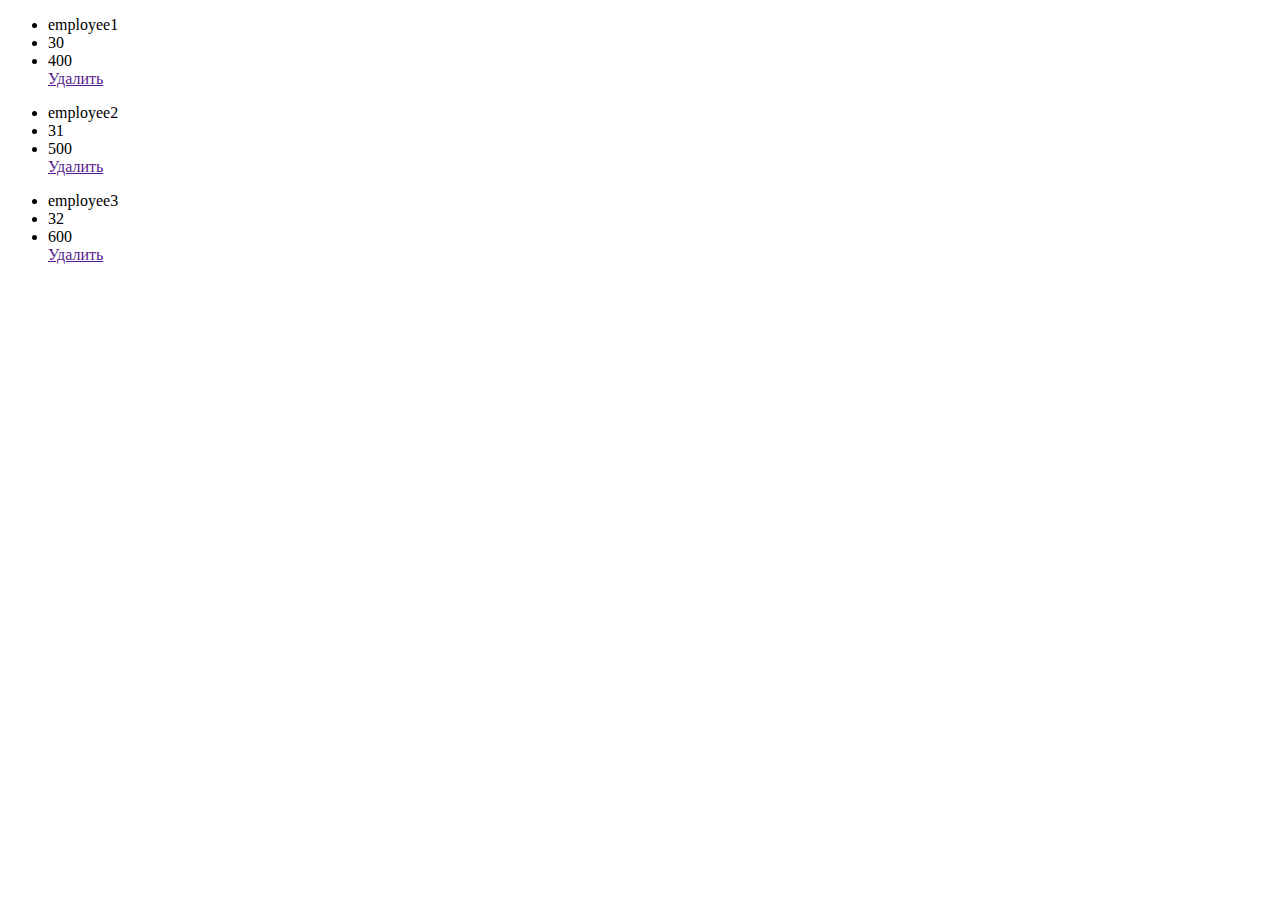
==== commit e9dcc1b6: "refactoring code 5144- 5277" ====
--- a/training_js/index.html
+++ b/training_js/index.html
@@ -1814,7 +1814,7 @@
 <!--Массив объектов и список-->
 
 
-<!--задача 10, задача 11, задача 12,-->
+<!--задача 10,11,12,13-->
 <div id="parent"></div>
 <div id="form"></div>
 
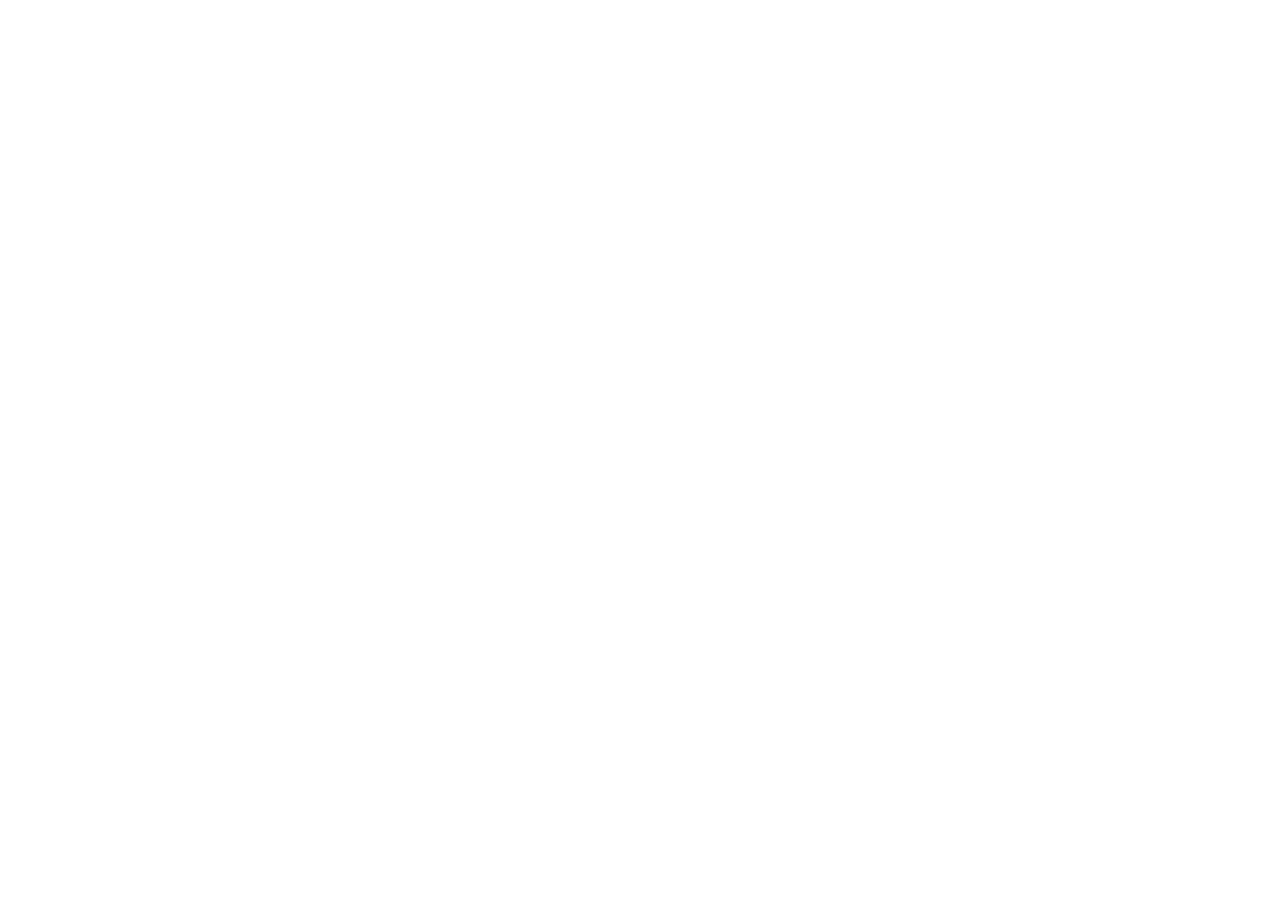
==== commit 17476770: "add training_js script.js 5355-5926" ====
--- a/training_js/index.html
+++ b/training_js/index.html
@@ -1815,9 +1815,209 @@
 
 
 <!--задача 10,11,12,13-->
-<div id="parent"></div>
-<div id="form"></div>
-
+<!--<div id="parent"></div>-->
+<!--<div id="form"></div>-->
+
+
+<!--Поиск ячеек таблицы с помощью атрибута data-->
+
+
+<!--задача 1-->
+<!--<table id="table">-->
+<!--    <tr>-->
+<!--        <td data-col="1"></td>-->
+<!--        <td data-col="2"></td>-->
+<!--        <td data-col="3"></td>-->
+<!--    </tr>-->
+<!--    <tr>-->
+<!--        <td data-col="1"></td>-->
+<!--        <td data-col="2"></td>-->
+<!--        <td data-col="3"></td>-->
+<!--    </tr>-->
+<!--    <tr>-->
+<!--        <td data-col="1"></td>-->
+<!--        <td data-col="2"></td>-->
+<!--        <td data-col="3"></td>-->
+<!--    </tr>-->
+<!--</table>-->
+
+
+<!--задача 2-->
+<!--<table id="table">-->
+<!--    <tr>-->
+<!--        <td data-row="1" data-col="1"></td>-->
+<!--        <td data-row="1" data-col="2"></td>-->
+<!--        <td data-row="1" data-col="3"></td>-->
+<!--    </tr>-->
+<!--    <tr>-->
+<!--        <td data-row="2" data-col="1"></td>-->
+<!--        <td data-row="2" data-col="2"></td>-->
+<!--        <td data-row="2" data-col="3"></td>-->
+<!--    </tr>-->
+<!--    <tr>-->
+<!--        <td data-row="3" data-col="1"></td>-->
+<!--        <td data-row="3" data-col="2"></td>-->
+<!--        <td data-row="3" data-col="3"></td>-->
+<!--    </tr>-->
+<!--</table>-->
+
+
+<!--Добавление номера колонки и ряда в таблицу-->
+
+
+<!--задача 1, 2, 3, 4-->
+<!--<table id="table">-->
+<!--    <tr>-->
+<!--        <td></td>-->
+<!--        <td></td>-->
+<!--        <td></td>-->
+<!--    </tr>-->
+<!--    <tr>-->
+<!--        <td></td>-->
+<!--        <td></td>-->
+<!--        <td></td>-->
+<!--    </tr>-->
+<!--    <tr>-->
+<!--        <td></td>-->
+<!--        <td></td>-->
+<!--        <td></td>-->
+<!--    </tr>-->
+<!--</table>-->
+
+
+<!--Поиск ячеек таблицы через селектор CSS на JavaScript-->
+
+
+<!--задача 1,2,3-->
+<!--<table id="table">-->
+<!--    <tr>-->
+<!--        <td></td>-->
+<!--        <td></td>-->
+<!--        <td></td>-->
+<!--    </tr>-->
+<!--    <tr>-->
+<!--        <td></td>-->
+<!--        <td></td>-->
+<!--        <td></td>-->
+<!--    </tr>-->
+<!--    <tr>-->
+<!--        <td></td>-->
+<!--        <td></td>-->
+<!--        <td></td>-->
+<!--    </tr>-->
+<!--</table>-->
+
+
+<!--Функции для работы с DOM элементом на JavaScript-->
+
+
+<!--задача 1, 2-->
+<!--<p id="elem1">1</p>-->
+<!--<p id="elem2">2</p>-->
+
+
+<!--Функции для работы с группой DOM элементов-->
+
+
+<!--задача-->
+<!--<p class="elem"></p>-->
+<!--<p class="elem"></p>-->
+<!--<p class="elem"></p>-->
+
+
+<!--Передача коллбэка для работы с DOM на JavaScript-->
+
+
+<!--задача-->
+
+<!--<p class="elem">1</p>-->
+<!--<p class="elem">2</p>-->
+<!--<p class="elem">3</p>-->
+<!--<p class="elem">4</p>-->
+<!--<p class="elem">5</p>-->
+
+
+<!--Передача порядкового номера в коллбэк на JavaScript-->
+
+
+<!--задача-->
+<!--<p class="elem">Text</p>-->
+<!--<p class="elem">Text</p>-->
+<!--<p class="elem">Text</p>-->
+<!--<p class="elem">Text</p>-->
+<!--<p class="elem">Text</p>-->
+
+
+<!--Передача DOM элемента параметром функции-->
+
+
+<!--задача 1, 2-->
+<!--<p id="elem1"></p>-->
+<!--<p id="elem2"></p>-->
+<!--<p id="elem3"></p>-->
+
+
+<!--задача 3-->
+<!--<input id="input" type="text">-->
+
+
+<!--Передача DOM группы элементов параметрами функций-->
+
+
+<!--задача 1-->
+<!--<p class="elem"></p>-->
+<!--<p class="elem"></p>-->
+<!--<p class="elem"></p>-->
+<!--<p class="elem"></p>-->
+<!--<p class="elem"></p>-->
+
+
+<!--задача 2-->
+<!--<ul id="elem"></ul>-->
+
+
+<!--Функция для создания HTML таблиц на JavaScript-->
+
+
+<!--задача -->
+<!--<div id="elem1"></div>-->
+<!--<div id="elem2"></div>-->
+
+
+<!--Возврат таблицы из функции на JavaScript-->
+
+
+<!--задача 1-->
+<!--<div id="elem1"></div>-->
+<!--<div id="elem2"></div>-->
+
+
+<!--задача 2-->
+<!--<div id="elem">-->
+<!--    <p>1</p>-->
+<!--    <p>2</p>-->
+<!--    <p>3</p>-->
+<!--</div>-->
+
+
+<!--Функция для создания таблицы из двухмерного массива-->
+
+
+<!--задача -->
+<!--<div id="elem"></div>-->
+
+
+<!--Создание HTML таблицы из одномерного массива на JavaScript-->
+
+
+<!--задача-->
+<!--<div id="elem"></div>-->
+
+
+<!--Нехватка элементов в массиве при создании таблицы-->
+
+<!--задача 1, 2-->
+<!--<div id="elem"></div>-->
 
 
 
